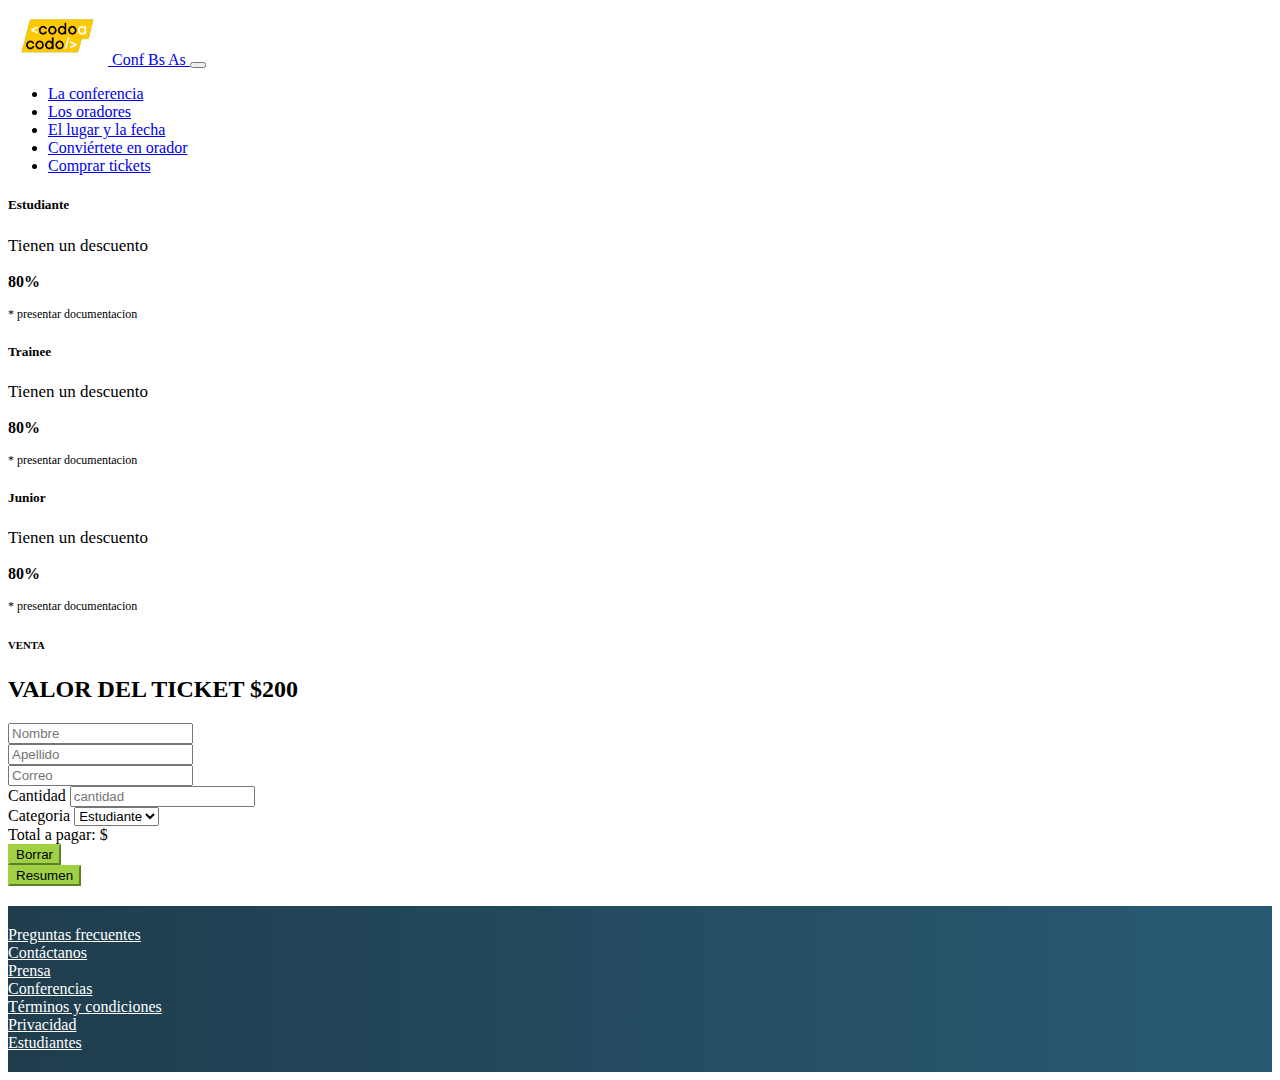
==== buy-tickets/buy-tickets.html @ 17b442b4 "feat: fin de maquetado de pagina comprar tickets" ====
<!DOCTYPE html>
<html lang="en">

<head>
  <meta charset="UTF-8" />
  <meta http-equiv="X-UA-Compatible" content="IE=edge" />
  <meta name="viewport" content="width=device-width, initial-scale=1.0" />
  <title>Conf BsAs</title>
  <link rel="stylesheet" href="https://cdn.jsdelivr.net/npm/bootstrap@4.6.2/dist/css/bootstrap.min.css"
    integrity="sha384-xOolHFLEh07PJGoPkLv1IbcEPTNtaed2xpHsD9ESMhqIYd0nLMwNLD69Npy4HI+N" crossorigin="anonymous" />
  <title>Conf BsAs</title>
  <link rel="stylesheet" href="buy-tickets.css" />
</head>

<body>
  <!-- NAV-BAR -->
  <nav class="navbar navbar-expand-lg navbar-dark bg-dark">
    <a class="navbar-brand" href="/index.html">
      <img src="../resources/codoacodo-logo.png" class="d-inline-block align-center logo" alt="logo codo a codo" />
      Conf Bs As
    </a>
    <button class="navbar-toggler" type="button" data-toggle="collapse" data-target="#navbarSupportedContent"
      aria-controls="navbarSupportedContent" aria-expanded="false" aria-label="Toggle navigation">
      <span class="navbar-toggler-icon"></span>
    </button>

    <div class="collapse navbar-collapse" id="navbarSupportedContent">
      <ul class="navbar-nav ml-auto">
        <li class="nav-item">
          <a class="nav-link" href="/index.html">La conferencia</a>
        </li>
        <li class="nav-item">
          <a class="nav-link" href="#">Los oradores</a>
        </li>
        <li class="nav-item">
          <a class="nav-link" href="#">El lugar y la fecha</a>
        </li>
        <li class="nav-item">
          <a class="nav-link" href="#">Conviértete en orador</a>
        </li>
        <li class="nav-item active">
          <a class="nav-link text-success active" href="#">Comprar tickets</a>
        </li>
      </ul>
    </div>
  </nav>
  <!-- TARJETAS -->
  <div class="container mt-3">
    <div class="cards-container col-md-8">
      <div class="row text-center justify-content-center">

        <div class="col-4">
          <div class="card border-primary mb-3">
            <div class="card-body">
              <h5 class="card-title">Estudiante</h5>
              <p class="card-text card-subtitle-text">Tienen un descuento</p>
              <p class="card-text card-percent">80%</p>
              <p class="card-text card-footer-text">* presentar documentacion</p>
            </div>
          </div>
        </div>
        <div class="col-4">

          <div class="card border-info mb-3">
            <div class="card-body">
              <h5 class="card-title">Trainee</h5>
              <p class="card-text card-subtitle-text">Tienen un descuento</p>
              <p class="card-text card-percent">80%</p>
              <p class="card-text card-footer-text">* presentar documentacion</p>
            </div>
          </div>
        </div>
        <div class="col-4">


          <div class="card border-warning  mb-3">
            <div class="card-body">
              <h5 class="card-title">Junior</h5>
              <p class="card-text card-subtitle-text">Tienen un descuento</p>
              <p class="card-text card-percent">80%</p>
              <p class="card-text card-footer-text">* presentar documentacion</p>
            </div>
          </div>
        </div>

      </div>
    </div>
  </div>
  <!-- FORMULARIO -->
  <div class="container">
    <div class="oradores-title  text-center">
      <h6>VENTA</h6>
      <h2>VALOR DEL TICKET $200</h2>
    </div>
    <div class="container-fluid justify-content-center">
      <div class="row form-container">
        <div class="col-md-8">
          <form>
            <!-- NOMBRE Y APELLIDO -->
            <div class="form-row  mb-3">
              <div class="col">
                <input type="text" class="form-control" placeholder="Nombre" />
              </div>
              <div class="col">
                <input type="text" class="form-control" placeholder="Apellido" />
              </div>
            </div>
            <!-- CORREO -->
            <div class="form-row mb-3">
              <div class="col">
                <input type="text" class="form-control" placeholder="Correo" />
              </div>
            </div>
            <!-- CANTIDAD Y CATEGORIA -->
            <div class="form-row mb-4">
              <div class="col">
                <label for="cantidadControl">Cantidad</label>
                <input id="cantidadControl" type="text" class="form-control" placeholder="cantidad" />
              </div>
              <div class="col">
                <label for="categoriaControl">Categoria</label>
                <select class="form-control" id="categoriaControl">
                  <option>Estudiante</option>
                  <option>Trainee</option>
                  <option>Junior</option>
                </select>
              </div>
            </div>
            <!-- ALERTA -->
            <div class="alert alert-primary mb-4">Total a pagar: $</div>
            <!-- BOTONES -->
            <div class="row">
              <div class="col-6">
                <button type="submit" class="btn btn-enviar btn-success btn-block">
                  Borrar
                </button>
              </div>
              <div class="col-6">
                <button type="submit" class="btn btn-enviar btn-success btn-block">
                  Resumen
                </button>
              </div>
            </div>
          </form>
        </div>
      </div>
    </div>
  </div>
  <!-- FOOTER -->
  <footer class="text-center footer-container">
    <div class="container">
      <div class="row row-content">
        <div class="col my-auto">
          <span class="me-0"><a href="#" class="footer-item">Preguntas frecuentes</a></span>
        </div>
        <div class="col my-auto">
          <span class="me-0"><a href="#" class="footer-item"">Contáctanos</a></span>
                  </div>
                  <div class=" col my-auto">
              <span class="me-0"><a href="#" class="footer-item"">Prensa</a></span>
                  </div>
                  <div class=" col my-auto">
                  <span class="me-0"><a href="#" class="footer-item"">Conferencias</a></span>
                  </div>
                  <div class=" col my-auto">
                      <span class="me-0"><a href="#" class="footer-item"">Términos y condiciones</a></span>
                  </div>
                  <div class=" col my-auto">
                          <span class="me-0"><a href="#" class="footer-item"">Privacidad</a></span>
                  </div>
                  <div class=" col my-auto">
                              <span class="me-0"><a href="#" class="footer-item"">Estudiantes</a></span>
                  </div>
              </div>
          </div>
      </footer>


    <!-- SCRIPTS -->
    <script
      src=" https://cdn.jsdelivr.net/npm/jquery@3.5.1/dist/jquery.slim.min.js"
                                  integrity="sha384-DfXdz2htPH0lsSSs5nCTpuj/zy4C+OGpamoFVy38MVBnE+IbbVYUew+OrCXaRkfj"
                                  crossorigin="anonymous"></script>
                                  <script
                                    src="https://cdn.jsdelivr.net/npm/bootstrap@4.6.2/dist/js/bootstrap.bundle.min.js"
                                    integrity="sha384-Fy6S3B9q64WdZWQUiU+q4/2Lc9npb8tCaSX9FK7E8HnRr0Jz8D6OP9dO5Vg3Q9ct"
                                    crossorigin="anonymous"></script>
</body>

</html>
---- buy-tickets/buy-tickets.css ----
/* NAVBAR */
.logo {
  width: 100px;
}
/* TARJETAS */
.cards-container .card {
  border-radius: 0%;
}
.cards-container {
  margin: auto;
}
.card-subtitle-text {
  font-size: 17px;
}
.card-percent {
  font-weight: 800;
}
.card-footer-text {
  font-size: 12px;
}
/* FORMULARIO */
.form-container {
  justify-content: center;
}
.btn-enviar {
  background-color: #a0d145;
  border-color: #a0d145;
}
/* FOOTER */
.footer-container {
  color: #ffffff;
  background: linear-gradient(90deg,
      rgba(31, 61, 77, 1) 0%,
      rgba(41, 90, 116, 1) 100%);
  margin-top: 20px;
}
.row-content {
  padding: 20px 0;
}
.footer-item {
  color: #ffffff;
}
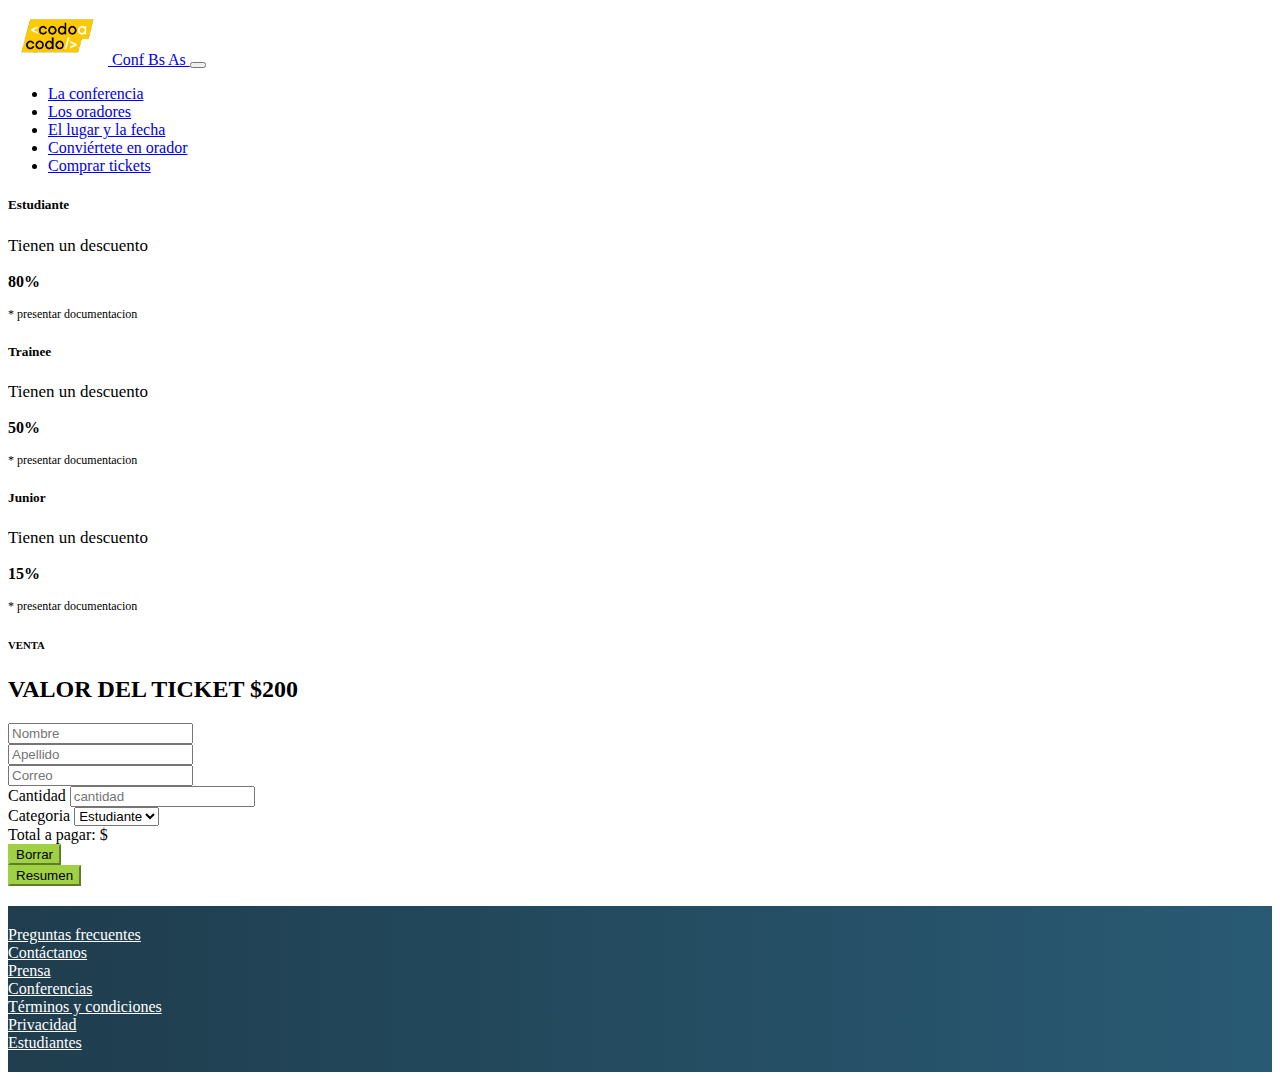
==== commit 0e8a3732: "feat: se agrega comportamiento a la pagina" ====
--- a/buy-tickets/buy-tickets.html
+++ b/buy-tickets/buy-tickets.html
@@ -65,7 +65,7 @@
             <div class="card-body">
               <h5 class="card-title">Trainee</h5>
               <p class="card-text card-subtitle-text">Tienen un descuento</p>
-              <p class="card-text card-percent">80%</p>
+              <p class="card-text card-percent">50%</p>
               <p class="card-text card-footer-text">* presentar documentacion</p>
             </div>
           </div>
@@ -77,7 +77,7 @@
             <div class="card-body">
               <h5 class="card-title">Junior</h5>
               <p class="card-text card-subtitle-text">Tienen un descuento</p>
-              <p class="card-text card-percent">80%</p>
+              <p class="card-text card-percent">15%</p>
               <p class="card-text card-footer-text">* presentar documentacion</p>
             </div>
           </div>
@@ -108,14 +108,14 @@
             <!-- CORREO -->
             <div class="form-row mb-3">
               <div class="col">
-                <input type="text" class="form-control" placeholder="Correo" />
+                <input type="email" class="form-control" placeholder="Correo" />
               </div>
             </div>
             <!-- CANTIDAD Y CATEGORIA -->
             <div class="form-row mb-4">
               <div class="col">
                 <label for="cantidadControl">Cantidad</label>
-                <input id="cantidadControl" type="text" class="form-control" placeholder="cantidad" />
+                <input id="cantidadControl" type="number" class="form-control" placeholder="cantidad" />
               </div>
               <div class="col">
                 <label for="categoriaControl">Categoria</label>
@@ -127,16 +127,18 @@
               </div>
             </div>
             <!-- ALERTA -->
-            <div class="alert alert-primary mb-4">Total a pagar: $</div>
+            <div class="alert alert-primary mb-4" id="totalAlert">Total a pagar: $</div>
             <!-- BOTONES -->
             <div class="row">
               <div class="col-6">
-                <button type="submit" class="btn btn-enviar btn-success btn-block">
+                <button type='button' id="button-delete" class="btn btn-enviar btn-success btn-block"
+                  onclick="deleteTickets()">
                   Borrar
                 </button>
               </div>
               <div class="col-6">
-                <button type="submit" class="btn btn-enviar btn-success btn-block">
+                <button type='button' id="button-resume" class="btn btn-enviar btn-success btn-block"
+                  onclick="calculateResume()">
                   Resumen
                 </button>
               </div>
@@ -177,14 +179,15 @@
 
 
     <!-- SCRIPTS -->
-    <script
-      src=" https://cdn.jsdelivr.net/npm/jquery@3.5.1/dist/jquery.slim.min.js"
+    <script src=" https://cdn.jsdelivr.net/npm/jquery@3.5.1/dist/jquery.slim.min.js"
                                   integrity="sha384-DfXdz2htPH0lsSSs5nCTpuj/zy4C+OGpamoFVy38MVBnE+IbbVYUew+OrCXaRkfj"
                                   crossorigin="anonymous"></script>
                                   <script
                                     src="https://cdn.jsdelivr.net/npm/bootstrap@4.6.2/dist/js/bootstrap.bundle.min.js"
                                     integrity="sha384-Fy6S3B9q64WdZWQUiU+q4/2Lc9npb8tCaSX9FK7E8HnRr0Jz8D6OP9dO5Vg3Q9ct"
                                     crossorigin="anonymous"></script>
+                                  <script src=" ./buy-tickets.js"></script>
+
 </body>
 
 </html>